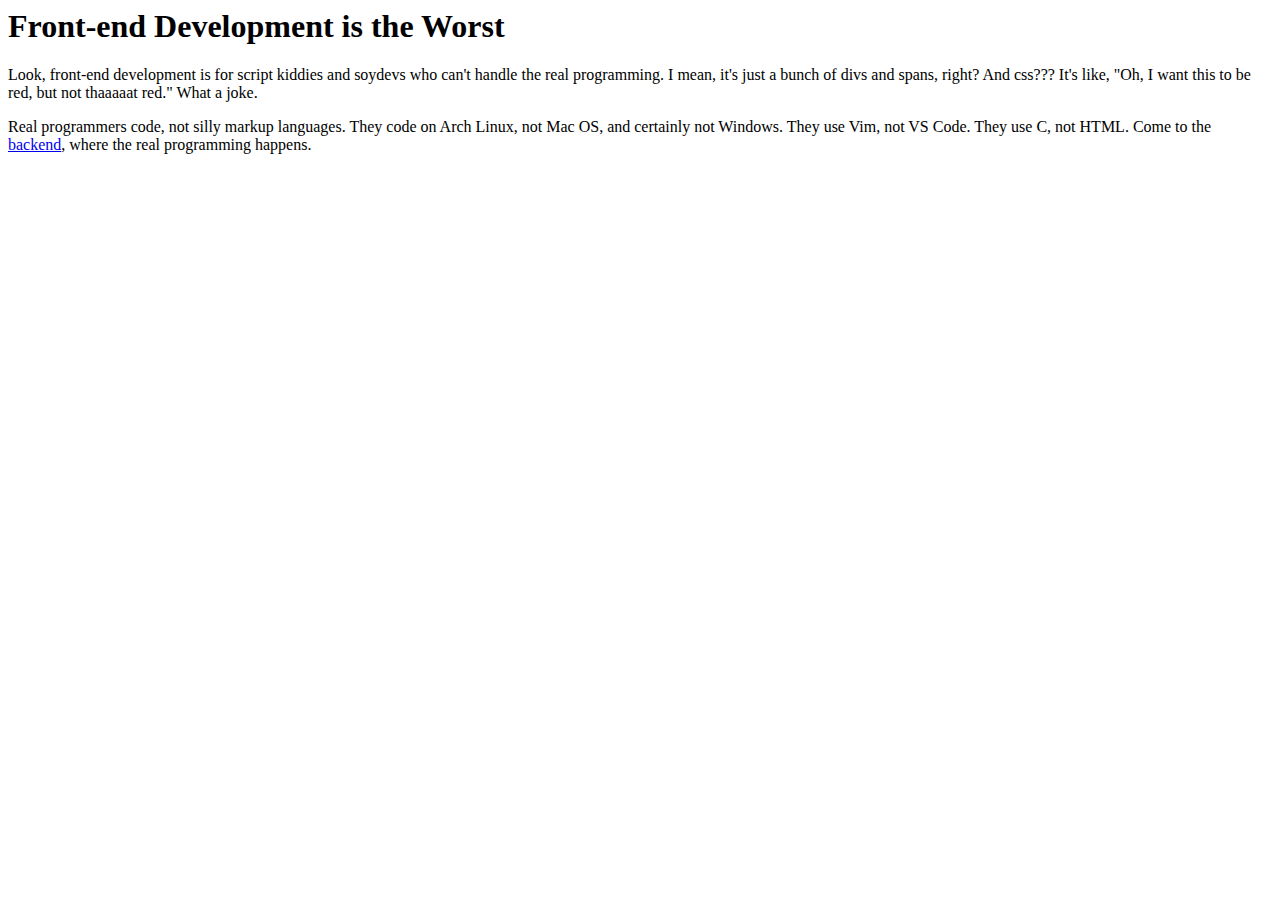
==== static/index.html @ 464d8d5f "organize project files" ====
<html>
<head>
    <title>Why Frontend Development Sucks</title>
</head>
<body>
    <h1>Front-end Development is the Worst</h1>
    <p>
        Look, front-end development is for script kiddies and soydevs who can't handle the real programming. I mean,
        it's just a bunch of divs and spans, right? And css??? It's like, "Oh, I want this to be red, but not thaaaaat
        red." What a joke.
    </p>
    <p>
        Real programmers code, not silly markup languages. They code on Arch Linux, not Mac OS, and certainly not
        Windows. They use Vim, not VS Code. They use C, not HTML. Come to the
        <a href="https://www.boot.dev">backend</a>, where the real programming
        happens.
    </p>
</body>
</html>
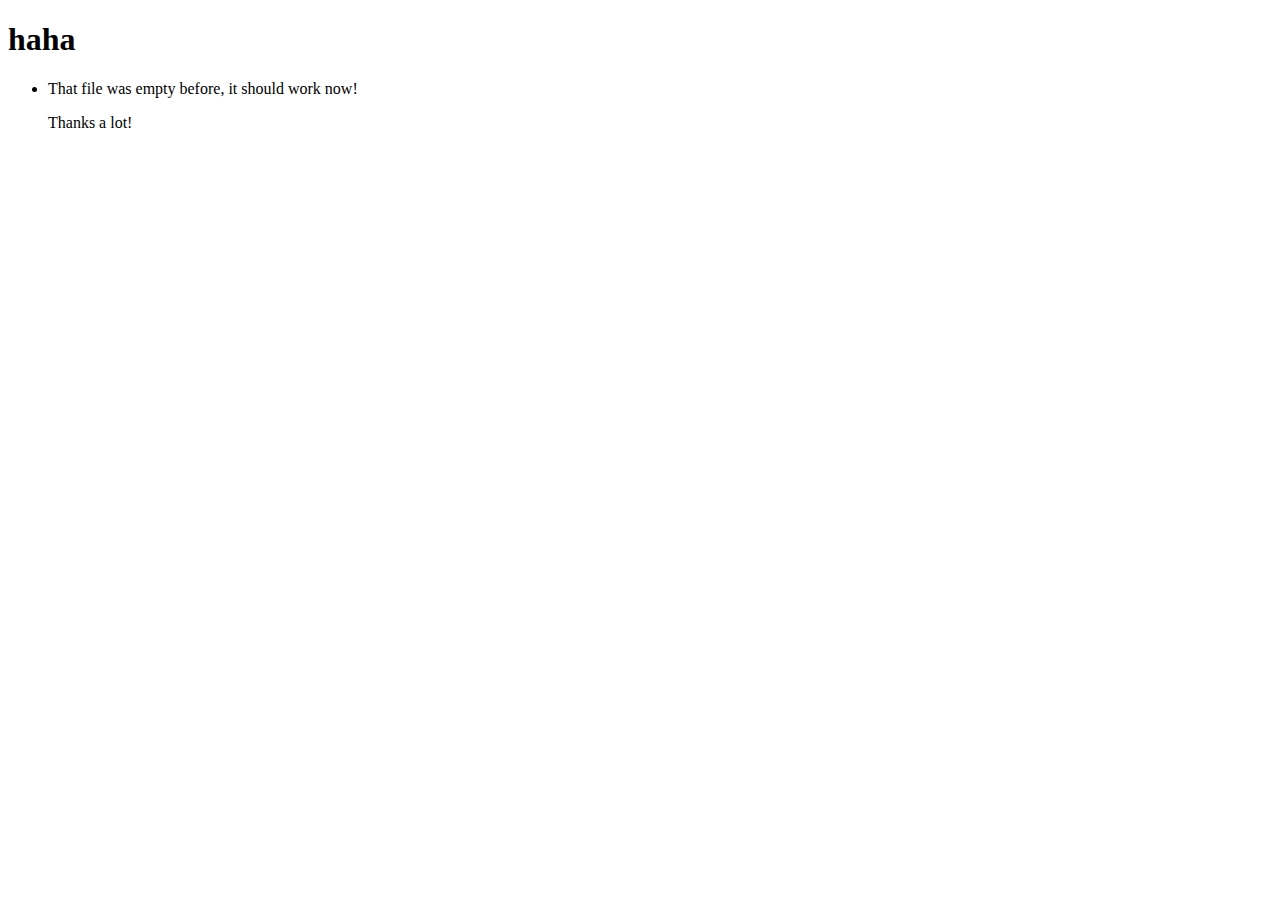
==== commit 3f813b4c: "basically done" ====
--- a/static/index.html
+++ b/static/index.html
@@ -1,19 +1 @@
-<html>
-<head>
-    <title>Why Frontend Development Sucks</title>
-</head>
-<body>
-    <h1>Front-end Development is the Worst</h1>
-    <p>
-        Look, front-end development is for script kiddies and soydevs who can't handle the real programming. I mean,
-        it's just a bunch of divs and spans, right? And css??? It's like, "Oh, I want this to be red, but not thaaaaat
-        red." What a joke.
-    </p>
-    <p>
-        Real programmers code, not silly markup languages. They code on Arch Linux, not Mac OS, and certainly not
-        Windows. They use Vim, not VS Code. They use C, not HTML. Come to the
-        <a href="https://www.boot.dev">backend</a>, where the real programming
-        happens.
-    </p>
-</body>
-</html>
+<!doctype html><head><base href="/"><link rel="stylesheet" href="index.css"><!-- THIS SITE AND ITS CONTENTS ARE THE INTELLECTUAL PROPERTY OF GG OCDWARE, ALL RIGHTS RESERVED --></head><body><div><h1>haha</h1><ul><li>That file was empty before, it should work now!</li></ul><blockquote><p>Thanks a lot!</p></blockquote></div></body>--- a/static/index.css
+++ b/static/index.css
@@ -0,0 +1,93 @@
+body {
+    background-color: #0d1117;
+    color: #c9d1d9;
+    font-family: -apple-system, BlinkMacSystemFont, "Segoe UI", Helvetica, Arial, sans-serif, "Apple Color Emoji", "Segoe UI Emoji";
+    line-height: 1.5;
+    margin: 0;
+    padding: 20px;
+    max-width: 800px;
+    margin-left: auto;
+    margin-right: auto;
+}
+
+b {
+    font-weight: 900;
+}
+
+h1,
+h2,
+h3,
+h4,
+h5,
+h6 {
+    color: #58a6ff;
+    margin-top: 24px;
+    margin-bottom: 16px;
+}
+
+h1 {
+    font-size: 2em;
+}
+
+h2 {
+    font-size: 1.5em;
+}
+
+h3 {
+    font-size: 1.17em;
+}
+
+h4,
+h5,
+h6 {
+    font-size: 1em;
+}
+
+a {
+    color: #58a6ff;
+    text-decoration: none;
+}
+
+a:hover {
+    text-decoration: underline;
+}
+
+ul,
+ol {
+    padding-left: 20px;
+}
+
+code {
+    background-color: #242424;
+    border-radius: 6px;
+    color: #d2a8ff;
+    padding: 0.2em 0.4em;
+    font-family: SFMono-Regular, Consolas, "Liberation Mono", Menlo, monospace;
+}
+
+pre code {
+    padding: 0;
+}
+
+pre {
+    background-color: #242424;
+    border-radius: 6px;
+    padding: 0.2em 0.4em;
+}
+
+blockquote {
+    background-color: #242424;
+    border-left: 4px solid #30363d;
+    padding-left: 2em;
+    margin-left: 0;
+    padding-top: 0.5em;
+    padding-bottom: 0.5em;
+    padding-right: 0.5em;
+    color: #8b949e;
+}
+
+img {
+    max-width: 100%;
+    height: auto;
+    border-radius: 6px;
+}
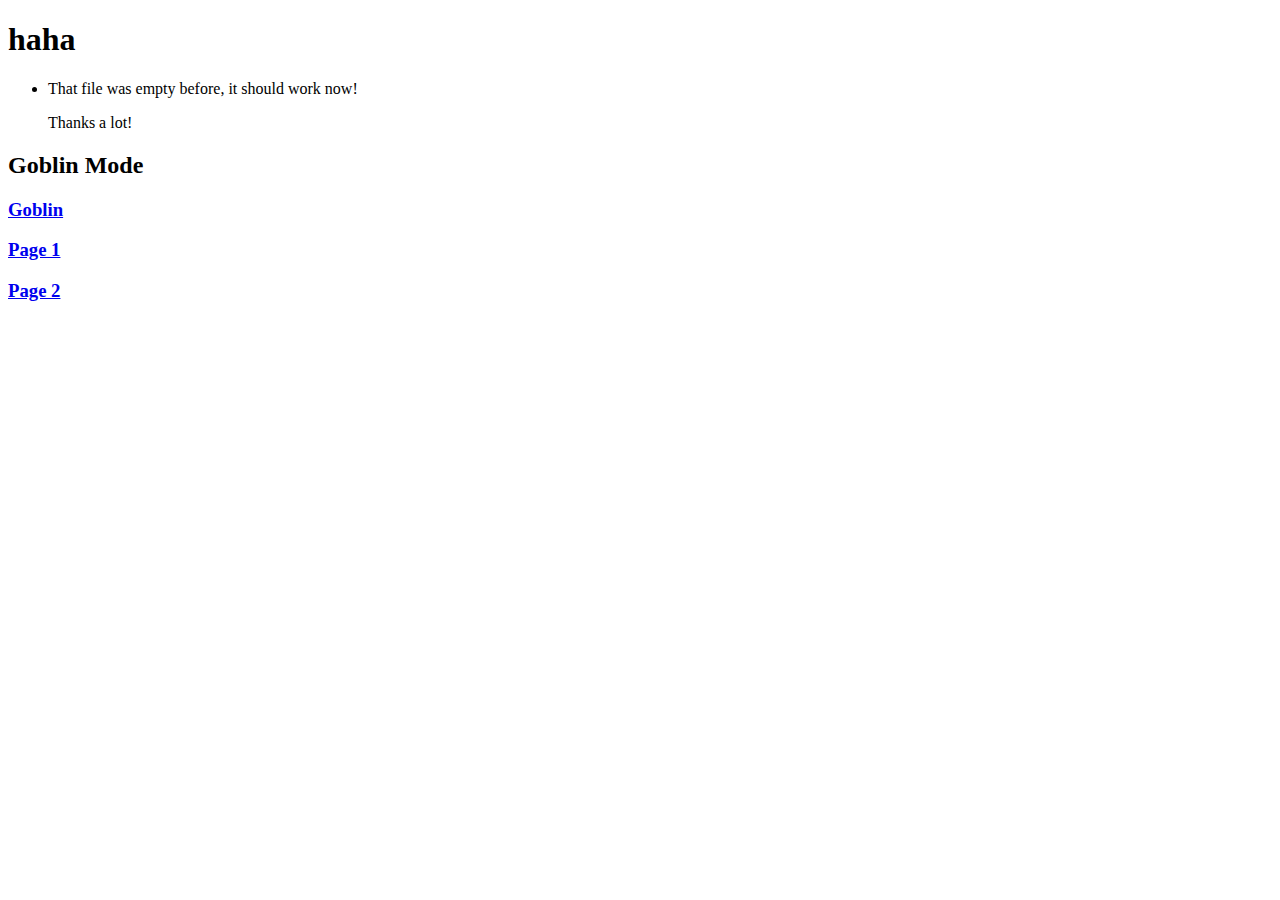
==== commit cc493a7e: "lots of bug fixes and tweaking" ====
--- a/static/index.html
+++ b/static/index.html
@@ -1 +1 @@
-<!doctype html><head><base href="/"><link rel="stylesheet" href="index.css"><!-- THIS SITE AND ITS CONTENTS ARE THE INTELLECTUAL PROPERTY OF GG OCDWARE, ALL RIGHTS RESERVED --></head><body><div><h1>haha</h1><ul><li>That file was empty before, it should work now!</li></ul><blockquote><p>Thanks a lot!</p></blockquote></div></body>+<!doctype html><head><base href="/"><link rel="stylesheet" href="index.css"><!-- THIS SITE AND ITS CONTENTS ARE THE INTELLECTUAL PROPERTY OF GG OCDWARE, ALL RIGHTS RESERVED --></head><body><div><h1>haha</h1><ul><li>That file was empty before, it should work now!</li></ul><blockquote><p>Thanks a lot!</p></blockquote><h2>Goblin Mode</h2><h3><a href="/goblin">Goblin</a></h3><h3><a href="/page1">Page 1</a></h3><h3><a href="/page2">Page 2</a></h3></div></body>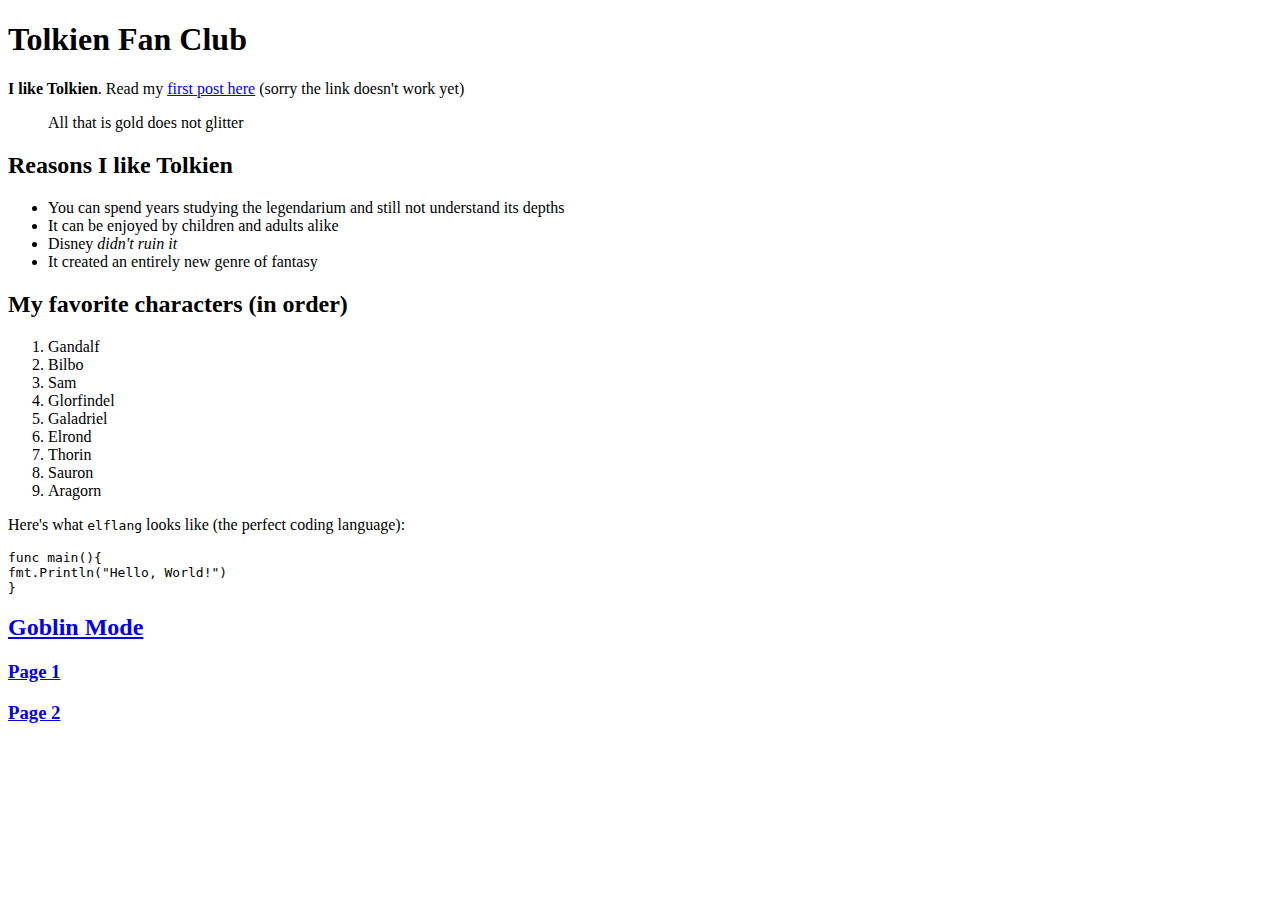
==== commit ecbd08b6: "yeah im done" ====
--- a/static/index.html
+++ b/static/index.html
@@ -1 +1,24 @@
-<!doctype html><head><base href="/"><link rel="stylesheet" href="index.css"><!-- THIS SITE AND ITS CONTENTS ARE THE INTELLECTUAL PROPERTY OF GG OCDWARE, ALL RIGHTS RESERVED --></head><body><div><h1>haha</h1><ul><li>That file was empty before, it should work now!</li></ul><blockquote><p>Thanks a lot!</p></blockquote><h2>Goblin Mode</h2><h3><a href="/goblin">Goblin</a></h3><h3><a href="/page1">Page 1</a></h3><h3><a href="/page2">Page 2</a></h3></div></body>+<!DOCTYPE html>
+<html>
+
+<head>
+  <meta charset="utf-8">
+  <meta name="viewport" content="width=device-width, initial-scale=1">
+  <base href="/">
+  <link rel="stylesheet" href="../index.css">
+  <link rel="stylesheet" href="index.css">
+
+  <!-- THIS SITE AND ITS CONTENTS ARE THE INTELLECTUAL PROPERTY OF GG OCDWARE, ALL RIGHTS RESERVED -->
+  <title> Tolkien Fan Club </title>
+</head>
+
+<body>
+  <article>
+    <div><h1>Tolkien Fan Club</h1><p><b>I like Tolkien</b>. Read my <a href="/majesty">first post here</a> (sorry the link doesn't work yet)</p><blockquote>All that is gold does not glitter</blockquote><h2>Reasons I like Tolkien</h2><ul><li>You can spend years studying the legendarium and still not understand its depths</li><li>It can be enjoyed by children and adults alike</li><li>Disney <i>didn't ruin it</i></li><li>It created an entirely new genre of fantasy</li></ul><h2>My favorite characters (in order)</h2><ol><li>Gandalf</li><li>Bilbo</li><li>Sam</li><li>Glorfindel</li><li>Galadriel</li><li>Elrond</li><li>Thorin</li><li>Sauron</li><li>Aragorn</li></ol><p>Here's what <code>elflang</code> looks like (the perfect coding language):</p><pre><code class="">func main(){
+fmt.Println("Hello, World!")
+}
+</code></pre><h2><a href="/goblin">Goblin Mode</a></h2><h3><a href="/page1">Page 1</a></h3><h3><a href="/page2">Page 2</a></h3></div>
+  </article>
+</body>
+
+</html>
